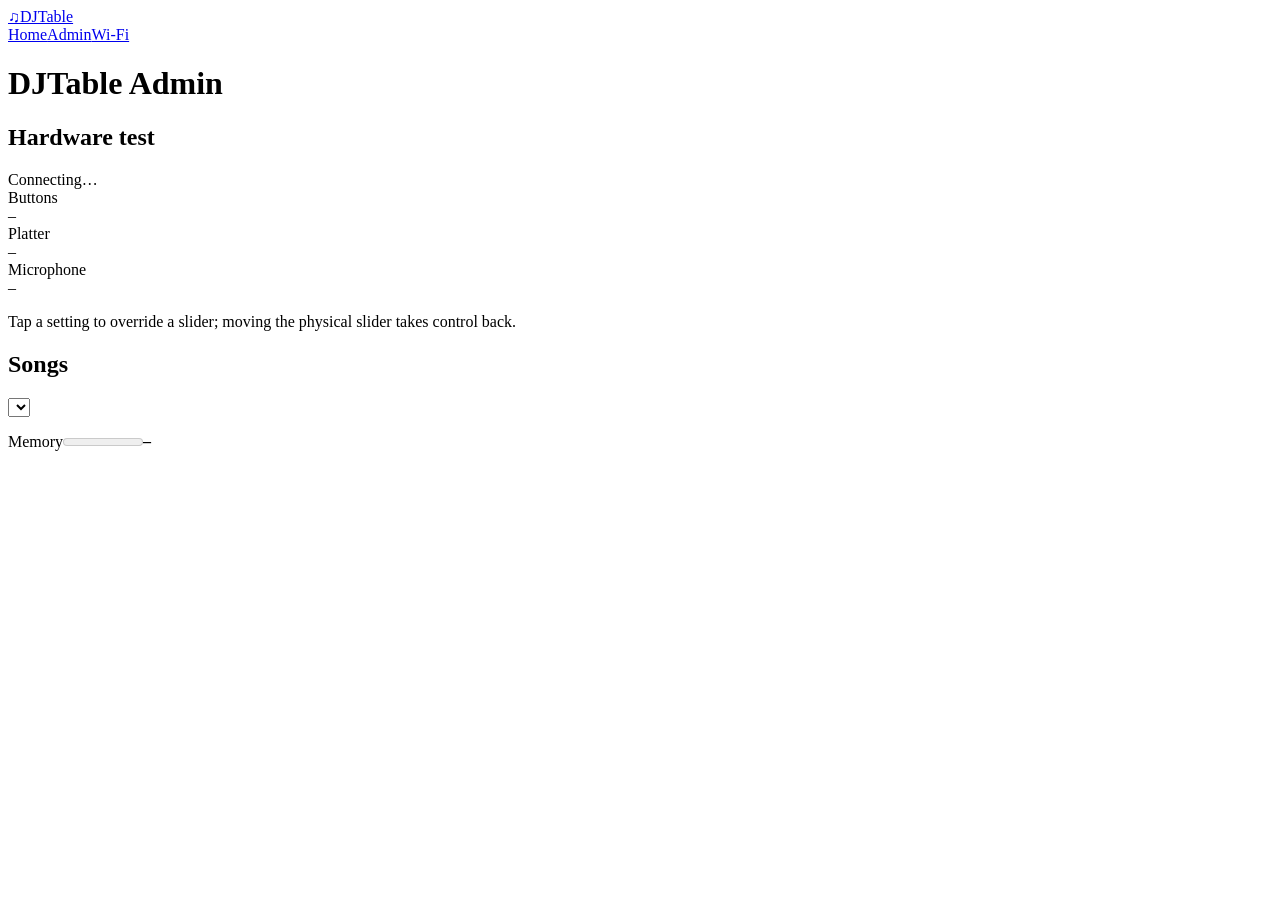
==== djtable/static/admin.html @ 9ce8d032 "First public release Raspberry Pi Zero 2 W rebuild of a kids' DJ table toy: Learning, Music Maker an" ====
<!doctype html>
<html lang="en"><head><meta charset="utf-8"><meta name="viewport" content="width=device-width, initial-scale=1"><title>DJTable · Admin</title><link rel="stylesheet" href="/style.css"><script src="/app.js" defer></script></head>
<body><main>
<header class="top"><a class="brand" href="/"><span class="logo" aria-hidden="true">♫</span>DJTable</a><nav><a href="/">Home</a><a href="/admin" aria-current="page">Admin</a><a href="/wifi">Wi-Fi</a></nav></header>
<div class="title"><h1>DJTable Admin</h1></div>
<p id="notice" class="notice" role="status" aria-live="polite" hidden></p>

<section class="card slider-debug" id="hardware" aria-labelledby="hardware-title"><div class="card-head"><h2 id="hardware-title">Hardware test</h2><span id="live" class="badge off">Connecting…</span></div>
<div id="sliders"></div>
<div class="hw-row"><span>Buttons</span><div id="buttons" class="hw-value">–</div></div>
<div class="hw-row"><span>Platter</span><div id="platter" class="hw-value">–</div></div>
<div class="hw-row"><span>Microphone</span><div id="recorder" class="hw-value">–</div></div>
<p class="muted">Tap a setting to override a slider; moving the physical slider takes control back.</p></section>

<section class="card"><div class="card-head"><h2>Songs</h2><select id="song-theme" aria-label="Theme playlist"></select></div>
<ol id="songs" class="songs"></ol><p id="empty" class="muted" hidden>No songs yet. Add one on the Home page.</p>
<div class="meter"><span>Memory</span><meter id="memory-meter" min="0" max="96" value="0"></meter><strong id="memory">–</strong></div></section>
</main></body></html>
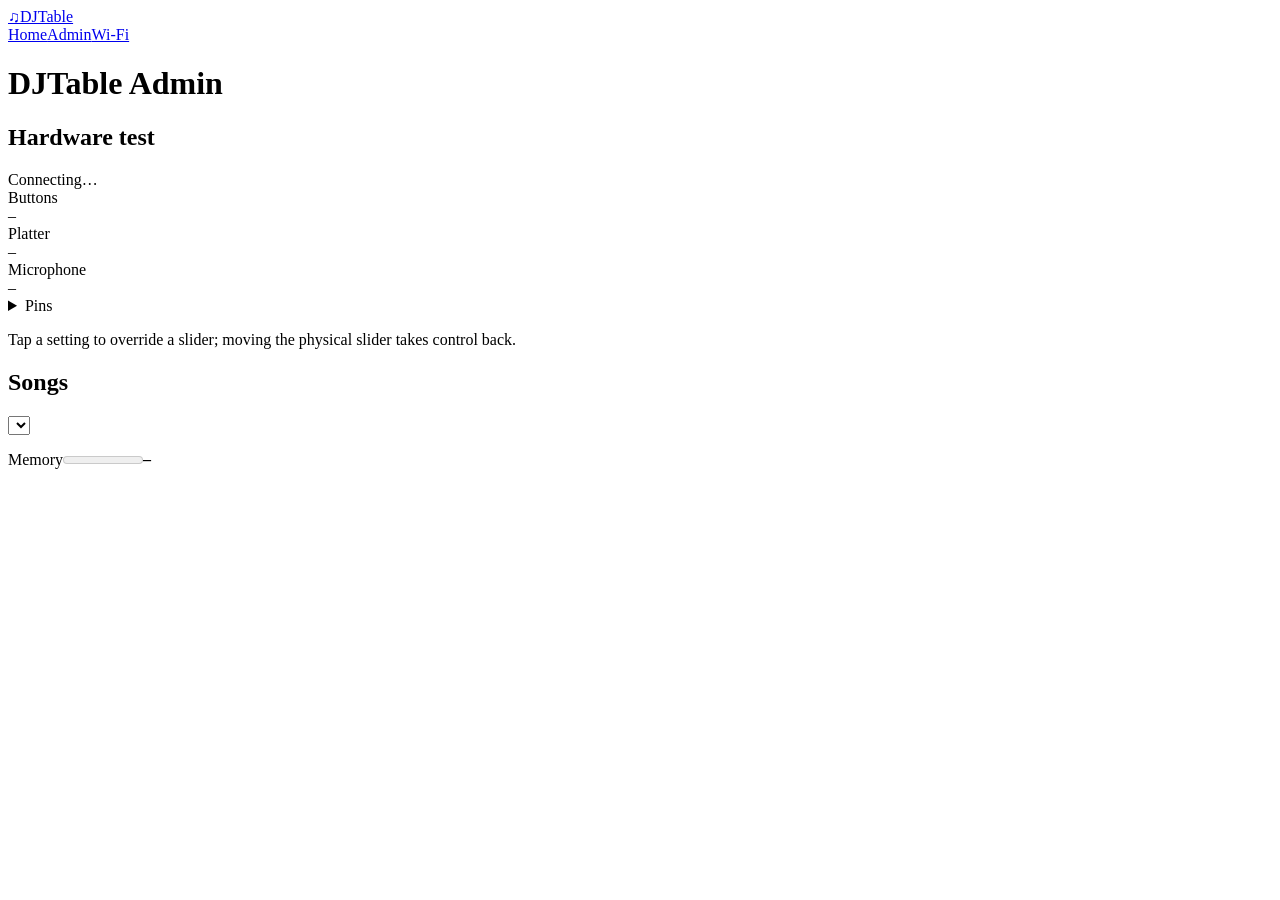
==== commit 9f65ec1f: "Admin: live pin table for troubleshooting Lists every input with its GPIO and header pin, whether it" ====
--- a/djtable/static/admin.html
+++ b/djtable/static/admin.html
@@ -10,6 +10,9 @@
 <div class="hw-row"><span>Buttons</span><div id="buttons" class="hw-value">–</div></div>
 <div class="hw-row"><span>Platter</span><div id="platter" class="hw-value">–</div></div>
 <div class="hw-row"><span>Microphone</span><div id="recorder" class="hw-value">–</div></div>
+<details class="pins"><summary>Pins</summary>
+<p class="muted">Every input, live. Pressing a button or moving a switch connects its pin to ground.</p>
+<table><thead><tr><th>Input</th><th>GPIO</th><th>Pin</th><th>State</th></tr></thead><tbody id="pins"></tbody></table></details>
 <p class="muted">Tap a setting to override a slider; moving the physical slider takes control back.</p></section>
 
 <section class="card"><div class="card-head"><h2>Songs</h2><select id="song-theme" aria-label="Theme playlist"></select></div>
